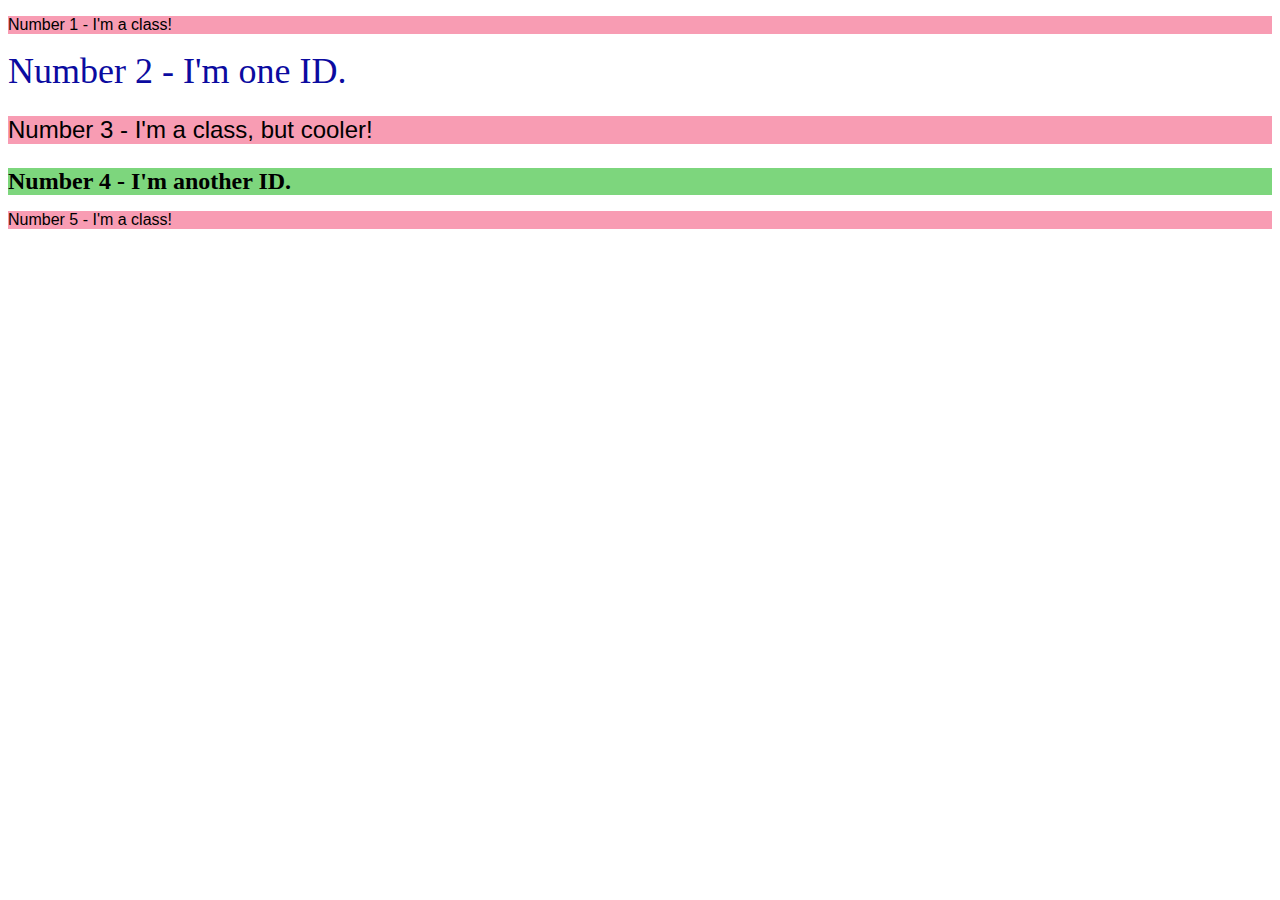
==== foundations/02-class-id-selectors/index.html @ 2e39805d "foundations/01-css-methods/index.html" ====
<!DOCTYPE html>
<html lang="en">
<head>
  <meta charset="UTF-8">
  <meta http-equiv="X-UA-Compatible" content="IE=edge">
  <meta name="viewport" content="width=device-width, initial-scale=1.0">
  <title>Class and ID Selectors</title>
  <link rel="stylesheet" href="style.css">
</head>
<body>
  <p class="odd-number">Number 1 - I'm a class!</p>
  <div id="number-2">Number 2 - I'm one ID.</div>
  <p class="odd-number number-3">Number 3 - I'm a class, but cooler!</p>
  <div id="number-4">Number 4 - I'm another ID.</div>
  <p class="odd-number">Number 5 - I'm a class!</p>
</body>
</html>
---- foundations/02-class-id-selectors/style.css ----
.odd-number {
    background-color:rgb(248, 156, 179);
    font-family: Verdana, sans-serif;
}

#number-2 {
    color: rgb(11, 11, 160);
    font-size: 36px;
}

.number-3 {
    font-size: 24px;
}

#number-4 {
    background-color: rgb(125, 214, 125);
    font-size: 24px;
    font-weight: bold;
}
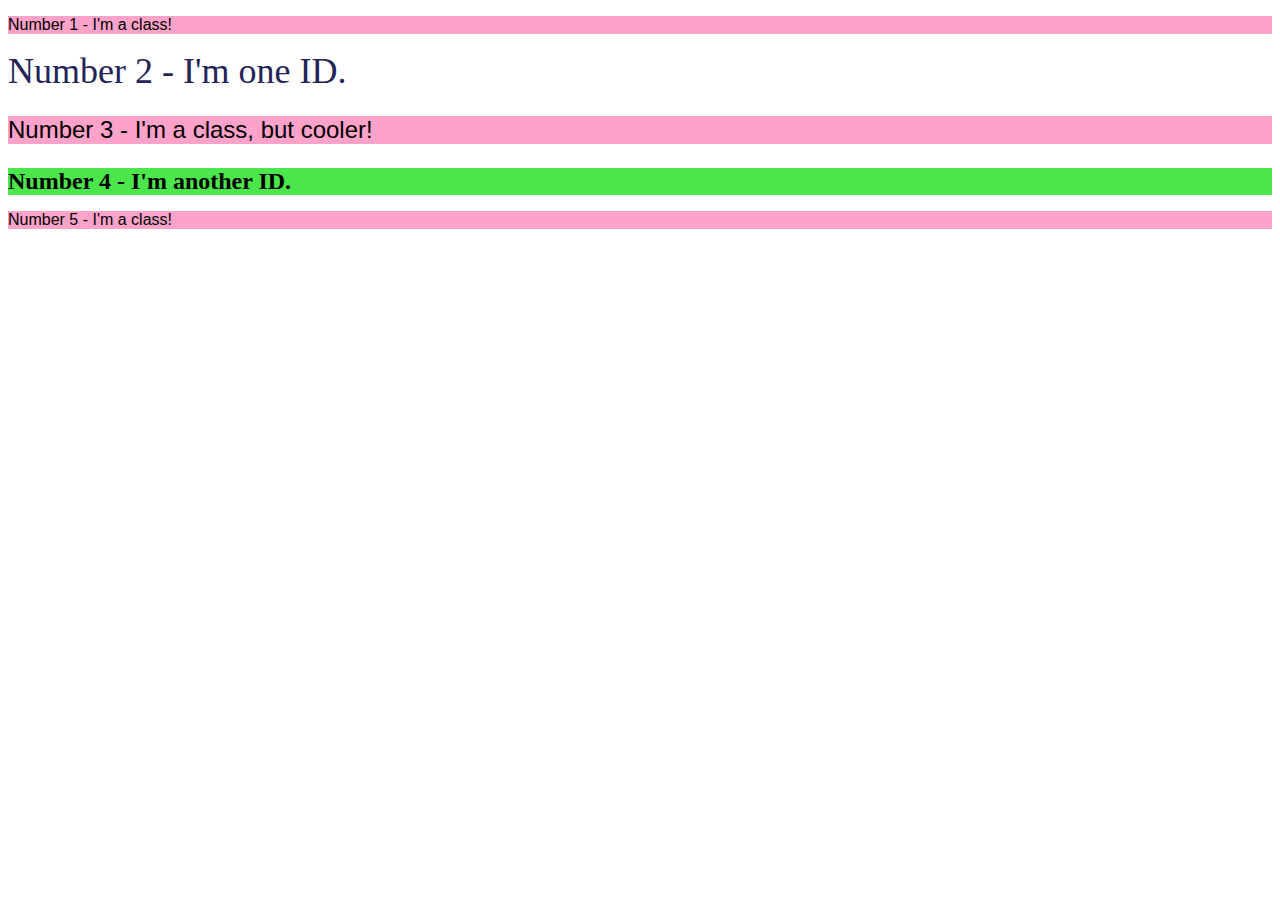
==== commit 85cce9ac: "finished 02 of the foundations part. Learned a bit more about classes and IDs and also git and githu" ====
--- a/foundations/02-class-id-selectors/index.html
+++ b/foundations/02-class-id-selectors/index.html
@@ -8,10 +8,10 @@
   <link rel="stylesheet" href="style.css">
 </head>
 <body>
-  <p class="odd-number">Number 1 - I'm a class!</p>
-  <div id="number-2">Number 2 - I'm one ID.</div>
-  <p class="odd-number number-3">Number 3 - I'm a class, but cooler!</p>
-  <div id="number-4">Number 4 - I'm another ID.</div>
-  <p class="odd-number">Number 5 - I'm a class!</p>
+  <p class="odd-item">Number 1 - I'm a class!</p>
+  <div id="item-2">Number 2 - I'm one ID.</div>
+  <p class="odd-item item-3">Number 3 - I'm a class, but cooler!</p>
+  <div id="item-4">Number 4 - I'm another ID.</div>
+  <p class="odd-item">Number 5 - I'm a class!</p>
 </body>
 </html>--- a/foundations/02-class-id-selectors/style.css
+++ b/foundations/02-class-id-selectors/style.css
@@ -1,19 +1,19 @@
-.odd-number {
-    background-color:rgb(248, 156, 179);
+.odd-item {
+    background-color:rgb(253, 162, 200);
     font-family: Verdana, sans-serif;
 }
 
-#number-2 {
-    color: rgb(11, 11, 160);
+.item-3 {
+    font-size: 24px;
+}
+
+#item-2 {
+    color: rgb(36, 36, 88);
     font-size: 36px;
 }
 
-.number-3 {
-    font-size: 24px;
-}
-
-#number-4 {
-    background-color: rgb(125, 214, 125);
+#item-4 {
+    background-color: rgb(75, 230, 75);
     font-size: 24px;
     font-weight: bold;
 }